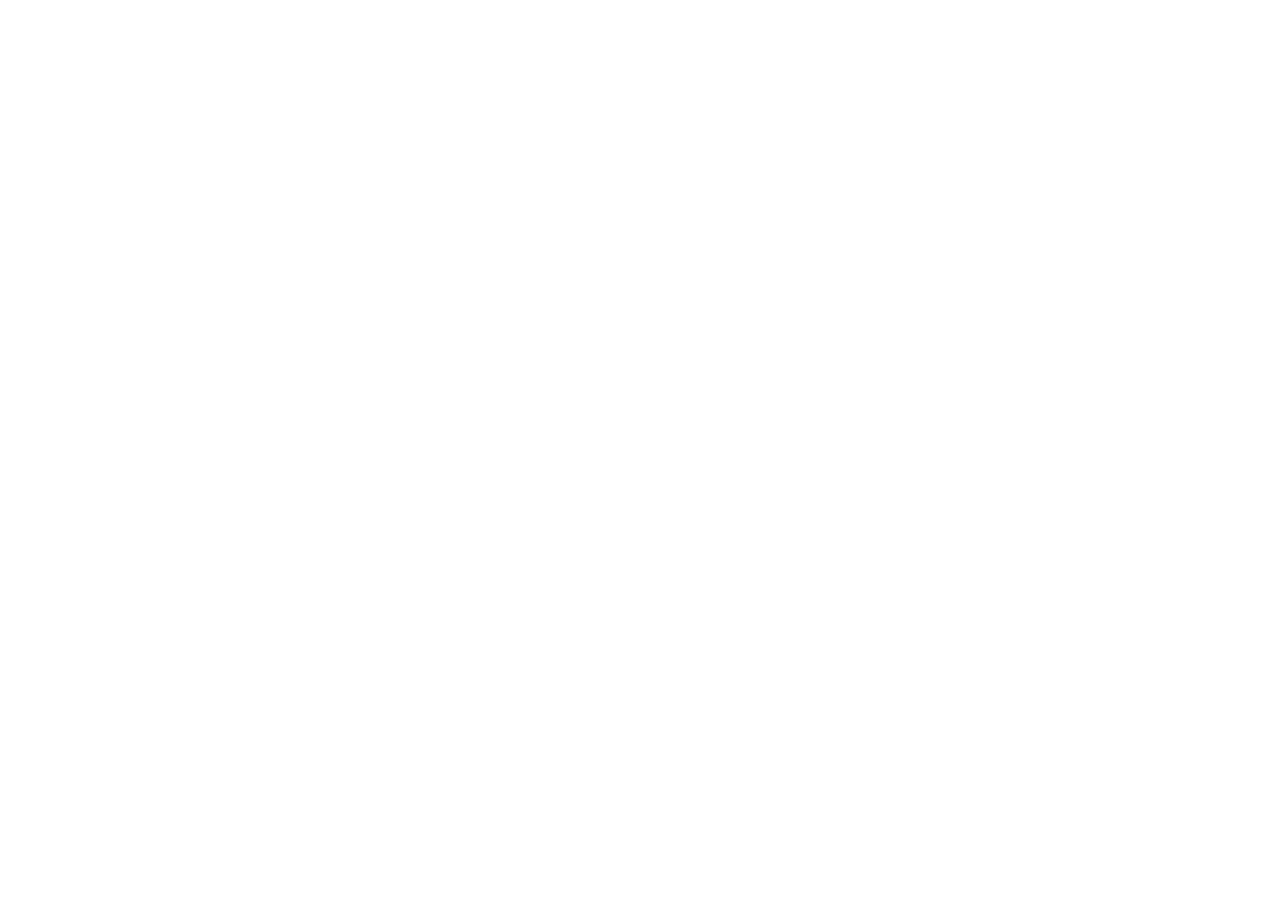
==== home.html @ 953cfaaa "modife index.html , styles.css , new file home.html" ====
<!DOCTYPE html>
<html lang="en">
<head>
    <meta charset="UTF-8">
    <meta name="viewport" content="width=device-width, initial-scale=1.0">
    <title>Home-CodingBat</title>
</head>
<body>
    
</body>
</html>
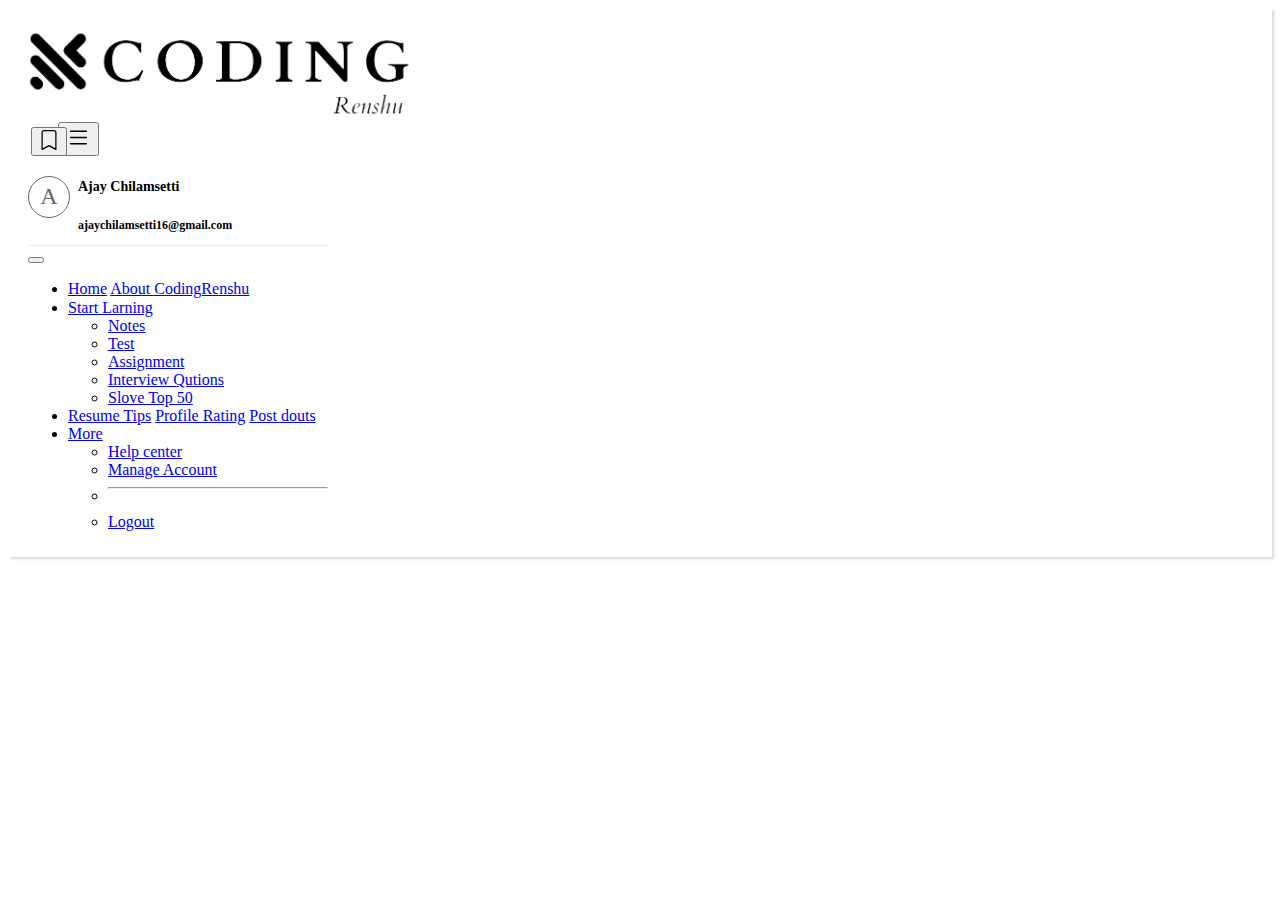
==== commit 435d4932: "Modified sub" ====
--- a/home.html
+++ b/home.html
@@ -1,11 +1,83 @@
-<!DOCTYPE html>
+<!doctype html>
 <html lang="en">
-<head>
-    <meta charset="UTF-8">
-    <meta name="viewport" content="width=device-width, initial-scale=1.0">
-    <title>Home-CodingBat</title>
-</head>
-<body>
-    
-</body>
+  <head>
+    <meta charset="utf-8">
+    <meta name="viewport" content="width=device-width, initial-scale=1">
+    <title>Bootstrap demo</title>
+    <link href="https://cdn.jsdelivr.net/npm/bootstrap@5.3.1/dist/css/bootstrap.min.css" rel="stylesheet" integrity="sha384-4bw+/aepP/YC94hEpVNVgiZdgIC5+VKNBQNGCHeKRQN+PtmoHDEXuppvnDJzQIu9" crossorigin="anonymous">
+    <link rel="stylesheet" href="nav.css">
+  </head>
+  <body>
+    <section class="section1" id="section1">
+        <nav class="navbar navbar-dark bg-dark fixed-top">
+            <div class="container-fluid">
+                <img src="./images/img/logo.png" alt="Logo.png"  class="logo-pic">
+              <div class="con">
+                  <button class="btn" id="btn1">
+                    <svg xmlns="http://www.w3.org/2000/svg" width="20" height="20" fill="currentColor" class="bi bi-bookmark" viewBox="0 0 16 16">
+                        <path d="M2 2a2 2 0 0 1 2-2h8a2 2 0 0 1 2 2v13.5a.5.5 0 0 1-.777.416L8 13.101l-5.223 2.815A.5.5 0 0 1 2 15.5V2zm2-1a1 1 0 0 0-1 1v12.566l4.723-2.482a.5.5 0 0 1 .554 0L13 14.566V2a1 1 0 0 0-1-1H4z"/>
+                      </svg>
+                  </button >
+                  <button class="btn" data-bs-toggle="offcanvas" data-bs-target="#offcanvasDarkNavbar" aria-controls="offcanvasDarkNavbar" aria-label="Toggle navigation">
+                    <svg xmlns="http://www.w3.org/2000/svg" width="25" height="25" fill="currentColor" class="bi bi-list" viewBox="0 0 16 16">
+                        <path fill-rule="evenodd" d="M2.5 12a.5.5 0 0 1 .5-.5h10a.5.5 0 0 1 0 1H3a.5.5 0 0 1-.5-.5zm0-4a.5.5 0 0 1 .5-.5h10a.5.5 0 0 1 0 1H3a.5.5 0 0 1-.5-.5zm0-4a.5.5 0 0 1 .5-.5h10a.5.5 0 0 1 0 1H3a.5.5 0 0 1-.5-.5z"/>
+                      </svg>
+                  </button>
+              </div>
+              <div class="offcanvas offcanvas-end text-bg-dark" tabindex="-1" id="offcanvasDarkNavbar" aria-labelledby="offcanvasDarkNavbarLabel">
+                <div class="offcanvas-header">
+                  <div class="profile_container">
+                    <div class="profile_icon">A</div>
+                    <div class="user-info">
+                        <h5 class="offcanvas-title" id="offcanvasDarkNavbarLabel">Ajay Chilamsetti</h5>
+                        <h3 class="user-mail">ajaychilamsetti16@gmail.com</h3>
+                    </div>
+                  </div>
+                  <button type="button" class="btn-close btn-close-white" data-bs-dismiss="offcanvas" aria-label="Close"></button>
+                </div>
+                <div class="offcanvas-body">
+                  <ul class="navbar-nav justify-content-end flex-grow-1 pe-3">
+                    <li class="nav-item">
+                      <a class="nav-link active" aria-current="page" href="./index.html">Home</a>
+                      <a class="nav-link active" aria-current="page" href="#">About CodingRenshu</a>
+                    </li>
+                    <li class="nav-item dropdown">
+                        <a class="nav-link dropdown-toggle" href="#" role="button" data-bs-toggle="dropdown" aria-expanded="false">
+                          Start Larning
+                        </a>
+                        <ul class="dropdown-menu dropdown-menu-dark">
+                          <li><a class="dropdown-item" href="./Java.html">Notes</a></li>
+                          <li><a class="dropdown-item" href="#">Test</a></li>
+                          <li><a class="dropdown-item" href="#">Assignment</a></li>
+                          <li><a class="dropdown-item" href="#">Interview Qutions</a></li>
+                          <li><a class="dropdown-item" href="#">Slove Top 50</a></li>
+                        </ul>
+                      </li>
+                    <li class="nav-item">
+                        <a class="nav-link active" aria-current="page" href="./resumetipes.html">Resume Tips</a>
+                        <a class="nav-link active" aria-current="page" href="#">Profile Rating</a>
+                        <a class="nav-link" href="#">Post douts</a>
+                    </li>
+                    <li class="nav-item dropdown">
+                      <a class="nav-link dropdown-toggle" href="#" role="button" data-bs-toggle="dropdown" aria-expanded="false">
+                        More
+                      </a>
+                      <ul class="dropdown-menu dropdown-menu-dark">
+                        <li><a class="dropdown-item" href="#">Help center</a></li>
+                        <li><a class="dropdown-item" href="#">Manage Account</a></li>
+                        <li>
+                          <hr class="dropdown-divider">
+                        </li>
+                        <li><a class="dropdown-item" href="#">Logout</a></li>
+                      </ul>
+                    </li>
+                  </ul>
+                </div>
+              </div>
+            </div>
+          </nav>
+    </section>
+    <script src="app.js"></script>
+    <script src="https://cdn.jsdelivr.net/npm/bootstrap@5.3.1/dist/js/bootstrap.bundle.min.js" integrity="sha384-HwwvtgBNo3bZJJLYd8oVXjrBZt8cqVSpeBNS5n7C8IVInixGAoxmnlMuBnhbgrkm" crossorigin="anonymous"></script>
+  </body>
 </html>--- a/nav.css
+++ b/nav.css
@@ -0,0 +1,93 @@
+.navbar{
+    background-color: white !important;
+    padding: 10px 0px 10px 10px;
+    box-shadow: rgba(0, 0, 0, 0.15) 1.95px 1.95px 2.6px;
+}
+.navbar-brand{
+    display: inline !important;
+}
+.logo-pic{
+    width: 32%;
+    position: relative;
+    top: 5px;
+}
+.bi{
+    color: black !important;
+}
+.btn:hover {
+    border-color: transparent !important;
+}
+#btn1{
+    position: relative;
+    left: 13px;
+}
+.offcanvas{
+   max-width: 300px; 
+   width: 80% !important;
+    padding-left: 10px;
+}
+.offcanvas-title{
+    font-size: 14px;
+}
+.user-mail{
+    font-size: 12px;
+}
+.profile_icon {
+    width: 40px;
+    height: 40px;
+    min-width: 40px;
+    color: #666;
+    font-size: 24px;
+    display: -webkit-box;
+    display: -ms-flexbox;
+    display: flex;
+    /* -webkit-box-align: center; */
+    /* -ms-flex-align: center; */
+    align-items: center;
+    /* -webkit-box-pack: center; */
+    /* -ms-flex-pack: center; */
+    justify-content: center;
+    border-radius: 50%;
+    border: 1px solid #666;
+    margin-right: 8px;
+    position: relative;
+    top: -4px;
+}
+.profile_container {
+    width: 100%;
+    /* display: -webkit-box!important; */
+    /* display: -ms-flexbox!important; */
+    display: flex!important;
+    /* -webkit-box-align: center; */
+    /* -ms-flex-align: center; */
+    align-items: center;
+    min-height: 76px;
+    border-bottom: 1px solid #EEE;
+}
+.active{
+    /* font-size: 14px; */
+    width: 100%;
+    cursor: pointer;
+    line-height: 1.14285714;
+}
+.dropdown-menu-dark{
+    background-color: transparent !important;
+    border: none;
+}
+.dropdown-divider{
+    background-color: #b8b8b8 !important;
+}
+#login{
+    position: absolute;
+    background-color: rgba(255, 255, 255, 0.322);
+    backdrop-filter: blur(10px);
+    display: none;
+}
+.form-control:focus {
+    
+    border-color: transparent; /* Remove the border color when focused */
+    box-shadow: none; /* Remove the box shadow when focused */
+}
+.form-control{
+    display: inline;
+}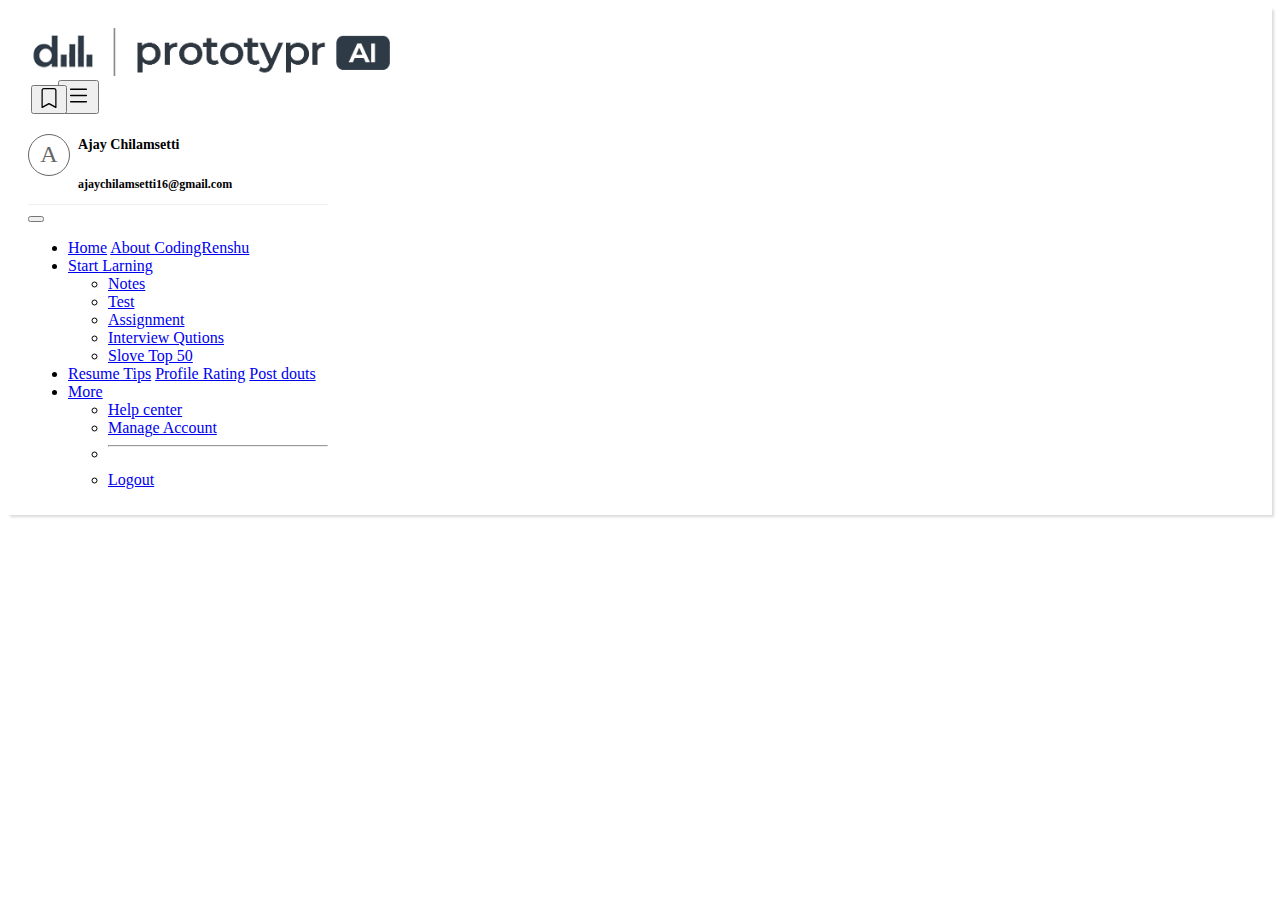
==== commit 34cea133: "Modified sub" ====
--- a/home.html
+++ b/home.html
@@ -11,7 +11,7 @@
     <section class="section1" id="section1">
         <nav class="navbar navbar-dark bg-dark fixed-top">
             <div class="container-fluid">
-                <img src="./images/img/logo.png" alt="Logo.png"  class="logo-pic">
+                <img src="./images/logo.png" alt="Logo.png"  class="logo-pic">
               <div class="con">
                   <button class="btn" id="btn1">
                     <svg xmlns="http://www.w3.org/2000/svg" width="20" height="20" fill="currentColor" class="bi bi-bookmark" viewBox="0 0 16 16">
